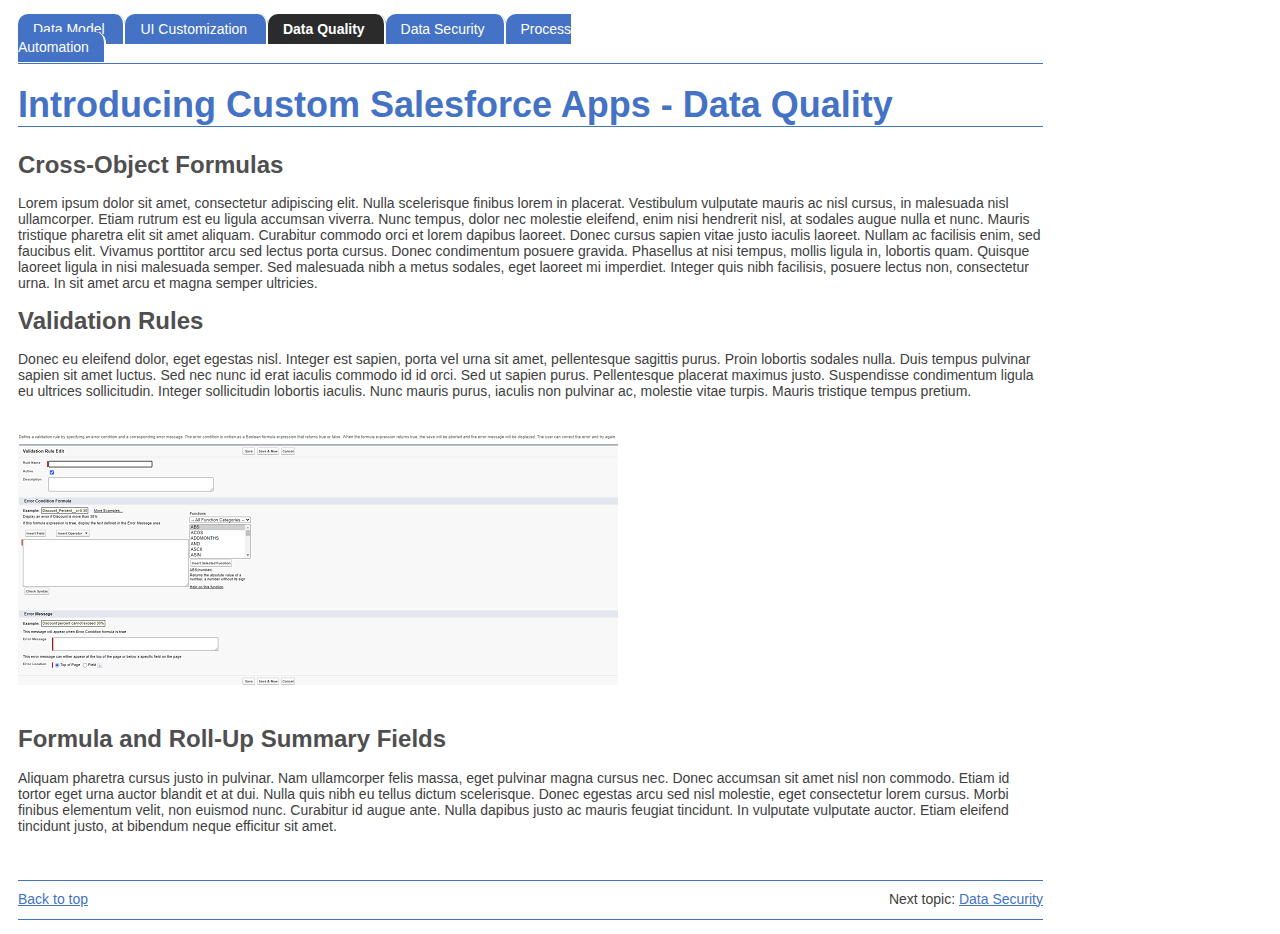
==== dataquality.html @ 502e6842 "new file:   dataquality.html 	new file:   datasecurity.html 	new file:   flowbuilderL.png 	new file:" ====
<!DOCTYPE html>
<html>
<head>
<title>Custom Salesforce App - Data Model</title>
<link rel="stylesheet" href="style.css">
</head>
<body>
<div class="navigation">
<span class="navilink">
<a class="navigation" href="index.html">Data Model</a>
</span>
<span class="navilink">
<a class="navigation" href="uicustomization.html">UI Customization</a>
</span>
<span class="active">
Data Quality
</span>
<span class="navilink">
<a class="navigation" href="datasecurity.html">Data Security</a>
</span>
<span class="navilink">
<a class="navigation" href="processautomation.html">Process Automation</a>
</span>
</div>
<div class="content">
<h1 class="header">Introducing Custom Salesforce Apps - Data Quality</h1>
<h1>Cross-Object Formulas</h1>
<p>Lorem ipsum dolor sit amet, consectetur adipiscing elit. Nulla scelerisque finibus lorem in placerat. Vestibulum vulputate mauris ac nisl cursus, in malesuada nisl ullamcorper. Etiam rutrum est eu ligula accumsan viverra. Nunc tempus, dolor nec molestie eleifend, enim nisi hendrerit nisl, at sodales augue nulla et nunc. Mauris tristique pharetra elit sit amet aliquam. Curabitur commodo orci et lorem dapibus laoreet. Donec cursus sapien vitae justo iaculis laoreet. Nullam ac facilisis enim, sed faucibus elit. Vivamus porttitor arcu sed lectus porta cursus. Donec condimentum posuere gravida. Phasellus at nisi tempus, mollis ligula in, lobortis quam. Quisque laoreet ligula in nisi malesuada semper. Sed malesuada nibh a metus sodales, eget laoreet mi imperdiet. Integer quis nibh facilisis, posuere lectus non, consectetur urna. In sit amet arcu et magna semper ultricies.</p>
<h1>Validation Rules</h1>
<p>Donec eu eleifend dolor, eget egestas nisl. Integer est sapien, porta vel urna sit amet, pellentesque sagittis purus. Proin lobortis sodales nulla. Duis tempus pulvinar sapien sit amet luctus. Sed nec nunc id erat iaculis commodo id id orci. Sed ut sapien purus. Pellentesque placerat maximus justo. Suspendisse condimentum ligula eu ultrices sollicitudin. Integer sollicitudin lobortis iaculis. Nunc mauris purus, iaculis non pulvinar ac, molestie vitae turpis. Mauris tristique tempus pretium.</p>
<a href="validationruleL.png"><img src="validationruleS.png"></a>
<h1>Formula and Roll-Up Summary Fields</h1>
<p>Aliquam pharetra cursus justo in pulvinar. Nam ullamcorper felis massa, eget pulvinar magna cursus nec. Donec accumsan sit amet nisl non commodo. Etiam id tortor eget urna auctor blandit et at dui. Nulla quis nibh eu tellus dictum scelerisque. Donec egestas arcu sed nisl molestie, eget consectetur lorem cursus. Morbi finibus elementum velit, non euismod nunc. Curabitur id augue ante. Nulla dapibus justo ac mauris feugiat tincidunt. In vulputate vulputate auctor. Etiam eleifend tincidunt justo, at bibendum neque efficitur sit amet.</p>
<br>
<p class="footer">
<span class="footerleft"><a class="link" href="#top">Back to top</a></span>
<span class="footerright">Next topic: <a class="link" href="datasecurity.html">Data Security</a></span>
</p>
</div>
</body>
</html>
---- style.css ----
body {
    background-color: #FFFFFF;
    font-family: Calibri, sans-serif;
  }

  h1.header {
    color: #4472C4;
    border-bottom: 1px solid #4472C4;
    border-top: 1px solid #4472C4;
    font-size: 36px;
    margin-top: 7px;
    padding-top: 20px;
  }
  
  h1 {
    color: #4F4F4F;
    font-size: 24px;
  }

  p {
    color: #404040;
    font-size: 14px;
  }

  p.footer {
    color: #404040;
    padding-top: 10px;
    padding-bottom: 28px;
    border-top: 1px solid #4472C4;
    border-bottom: 1px solid #4472C4;
  }

  span.footerleft {
    float:left;
  }

  span.footerright {
    float:right;
  }

  img {
    padding-top: 20px;
    padding-bottom: 20px;
  }

  div.navigation {
    width: 600px;
    margin-left: 10px;
    margin-right: 10px;
    margin-top: 20px;
    margin-bottom: 0px;
  }

  div.content {
    max-width: 600px;
    padding-left: 10px;
    margin-top: 0px;
  }
  
  span.active {
    border-top-right-radius: 10px;
    border-top-left-radius: 10px;
    border-right: 2px solid #FFFFFF;
    font-size: 14px;
    font-weight: bold;
    padding-left: 15px;
    padding-right: 15px;
    padding-top: 7px;
    padding-bottom: 7px;
    color: #FFFFFF;
    background-color: #2B2B2B;
  }

  span.navilink {
    border-top-right-radius: 10px;
    border-top-left-radius: 10px;
    border-right: 2px solid #FFFFFF;
    font-size: 14px;
    padding-left: 15px;
    padding-right: 15px;
    padding-top: 7px;
    padding-bottom: 7px;
    color: #FFFFFF;
    background-color: #4472C4;
  }

  span.navilink:hover {
    background-color: #2B2B2B;
  }

  a.navigation {
    color: #FFFFFF;
    text-decoration: none;
  }

  a.link {
    color: #4472C4;
  }

  a.link:visited {
    color: #4472C4;
  }
  a.link:hover {
    color: #D62618;
  }

  a.link:active {
    color: #D62618;
  }

  @media only screen and (min-width: 1025px) {
    div.content {
        max-width: 1025px;
    }
  }
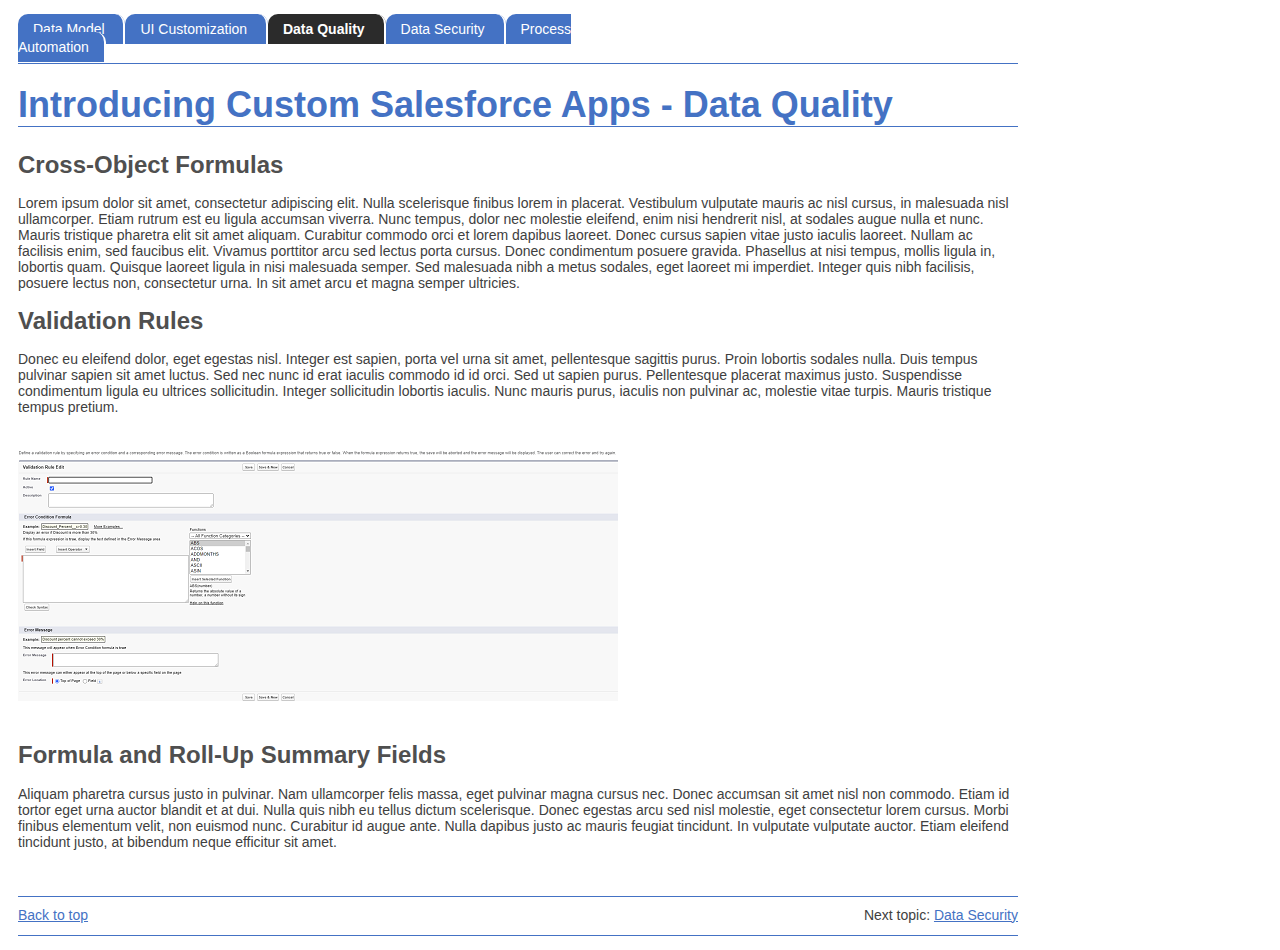
==== commit b5961563: "modified:   dataquality.html" ====
--- a/dataquality.html
+++ b/dataquality.html
@@ -1,7 +1,7 @@
 <!DOCTYPE html>
-<html>
+<html lang="en">
 <head>
-<title>Custom Salesforce App - Data Model</title>
+<title>Custom Salesforce App - Data Quality</title>
 <link rel="stylesheet" href="style.css">
 </head>
 <body>
@@ -28,7 +28,7 @@
 <p>Lorem ipsum dolor sit amet, consectetur adipiscing elit. Nulla scelerisque finibus lorem in placerat. Vestibulum vulputate mauris ac nisl cursus, in malesuada nisl ullamcorper. Etiam rutrum est eu ligula accumsan viverra. Nunc tempus, dolor nec molestie eleifend, enim nisi hendrerit nisl, at sodales augue nulla et nunc. Mauris tristique pharetra elit sit amet aliquam. Curabitur commodo orci et lorem dapibus laoreet. Donec cursus sapien vitae justo iaculis laoreet. Nullam ac facilisis enim, sed faucibus elit. Vivamus porttitor arcu sed lectus porta cursus. Donec condimentum posuere gravida. Phasellus at nisi tempus, mollis ligula in, lobortis quam. Quisque laoreet ligula in nisi malesuada semper. Sed malesuada nibh a metus sodales, eget laoreet mi imperdiet. Integer quis nibh facilisis, posuere lectus non, consectetur urna. In sit amet arcu et magna semper ultricies.</p>
 <h1>Validation Rules</h1>
 <p>Donec eu eleifend dolor, eget egestas nisl. Integer est sapien, porta vel urna sit amet, pellentesque sagittis purus. Proin lobortis sodales nulla. Duis tempus pulvinar sapien sit amet luctus. Sed nec nunc id erat iaculis commodo id id orci. Sed ut sapien purus. Pellentesque placerat maximus justo. Suspendisse condimentum ligula eu ultrices sollicitudin. Integer sollicitudin lobortis iaculis. Nunc mauris purus, iaculis non pulvinar ac, molestie vitae turpis. Mauris tristique tempus pretium.</p>
-<a href="validationruleL.png"><img src="validationruleS.png"></a>
+<a href="validationruleL.png"><img alt="New Validation Rule" src="validationruleS.png"></a>
 <h1>Formula and Roll-Up Summary Fields</h1>
 <p>Aliquam pharetra cursus justo in pulvinar. Nam ullamcorper felis massa, eget pulvinar magna cursus nec. Donec accumsan sit amet nisl non commodo. Etiam id tortor eget urna auctor blandit et at dui. Nulla quis nibh eu tellus dictum scelerisque. Donec egestas arcu sed nisl molestie, eget consectetur lorem cursus. Morbi finibus elementum velit, non euismod nunc. Curabitur id augue ante. Nulla dapibus justo ac mauris feugiat tincidunt. In vulputate vulputate auctor. Etiam eleifend tincidunt justo, at bibendum neque efficitur sit amet.</p>
 <br>
--- a/style.css
+++ b/style.css
@@ -108,8 +108,8 @@
     color: #D62618;
   }
 
-  @media only screen and (min-width: 1025px) {
+  @media only screen and (min-width: 1000px) {
     div.content {
-        max-width: 1025px;
+        max-width: 1000px;
     }
   }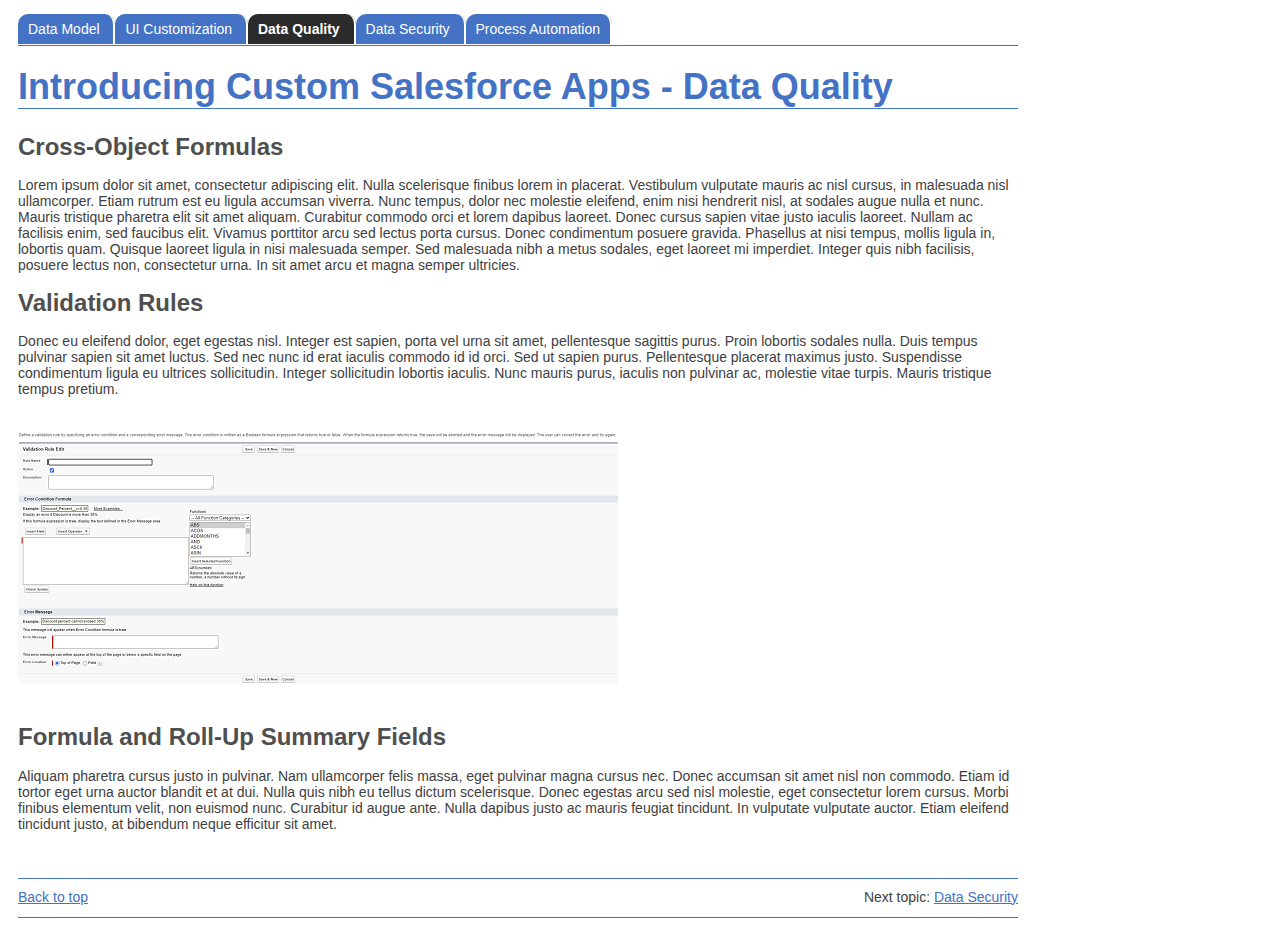
==== commit a05a451c: "modified:   dataquality.html 	modified:   datasecurity.html 	modified:   index.html 	modified:   pro" ====
--- a/dataquality.html
+++ b/dataquality.html
@@ -3,6 +3,7 @@
 <head>
 <title>Custom Salesforce App - Data Quality</title>
 <link rel="stylesheet" href="style.css">
+<meta name="viewport" content="width=device-width, initial-scale=1">
 </head>
 <body>
 <div class="navigation">
--- a/style.css
+++ b/style.css
@@ -63,8 +63,8 @@
     border-right: 2px solid #FFFFFF;
     font-size: 14px;
     font-weight: bold;
-    padding-left: 15px;
-    padding-right: 15px;
+    padding-left: 10px;
+    padding-right: 10px;
     padding-top: 7px;
     padding-bottom: 7px;
     color: #FFFFFF;
@@ -76,8 +76,8 @@
     border-top-left-radius: 10px;
     border-right: 2px solid #FFFFFF;
     font-size: 14px;
-    padding-left: 15px;
-    padding-right: 15px;
+    padding-left: 10px;
+    padding-right: 10px;
     padding-top: 7px;
     padding-bottom: 7px;
     color: #FFFFFF;
